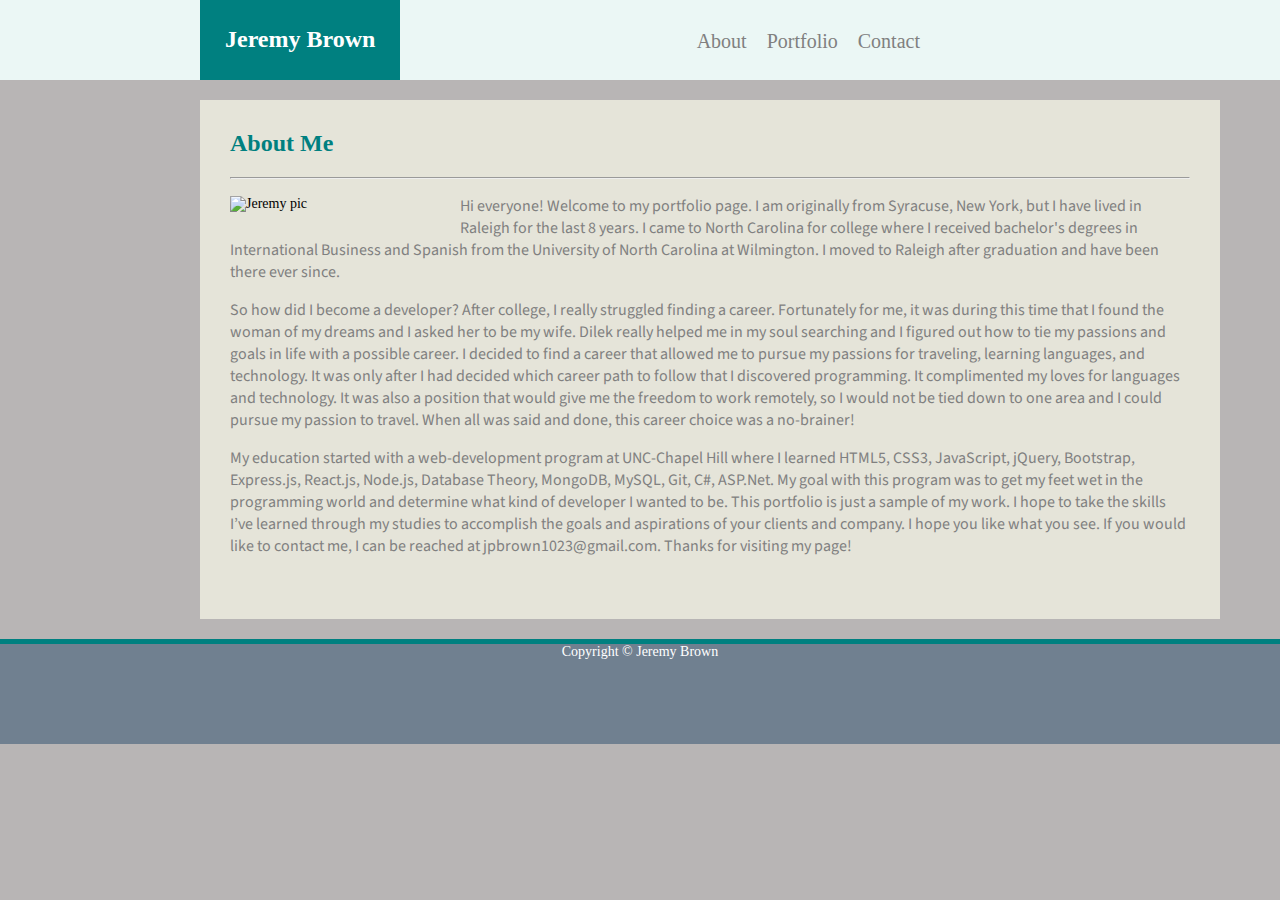
==== index.html @ e9567fb9 "homework2 responsiveness" ====
<!-- My Portfolio Webpage -->
<!DOCTYPE html>
<html lang="en-us">

<head>
    <meta charset="UTF-8">
    <meta name="viewport" content="width=device-width, initial-scale=1">
    <title>Student Biography</title>
    <!-- Linking CSS -->
    <link rel="stylesheet" type="text/css" href="index-style.css"> 

    <!-- Google font link -->
    <link href="https://fonts.googleapis.com/css?family=Source+Sans+Pro" rel="stylesheet">

</head>

<body>
    <!-- Nav header -->
    <div id="header">
        <!-- Navbar -->  
        <ul id="nav">
                <li class="active"><a href="index.html">About</a></li>
                <li class="active"><a href="portfolio.html">Portfolio</a></li>
                <li class="active"><a href="contact.html">Contact</a></li>     
        </ul>
    </div>   

    <!-- Relative teal box around name -->
    <div id="relative">
        <h1>Jeremy Brown</h1>
    </div>
    
    <div class="container"></div>
     
        <div class="main">
            <!-- Content heading -->
            <section id="main-bio">
                <!-- Heading -->
                <h2>About Me</h2>
                <!-- line break -->
                <hr>
                <!-- Image of me-->
                <img id="bio-image" src="https://scontent-lga3-1.xx.fbcdn.net/v/t1.0-1/p240x240/22815225_10102376696253856_6668329707338366187_n.jpg?_nc_cat=0&oh=4b268ab4e82ddd0f98188fb387153a5d&oe=5BD5C30A" alt="Jeremy pic" width="300px">
                <!-- Bio paragraphs-->
                <p>Hi everyone! Welcome to my portfolio page. I am originally from Syracuse, New York, but I have lived in Raleigh for the last 8 years. I came to North Carolina for college where I received bachelor's degrees in International Business and Spanish from the University of North Carolina at Wilmington. I moved to Raleigh after graduation and have been there ever since.</p>
                
                <p>So how did I become a developer? After college, I really struggled finding a career. Fortunately for me, it was during this time that I found the woman of my dreams and I asked her to be my wife. Dilek really helped me in my soul searching and I figured out how to tie my passions and goals in life with a possible career. I decided to find a career that allowed me to pursue my passions for traveling, learning languages, and technology. It was only after I had decided which career path to follow that I discovered programming. It complimented my loves for languages and technology. It was also a position that would give me the freedom to work remotely, so I would not be tied down to one area and I could pursue my passion to travel. When all was said and done, this career choice was a no-brainer!</p>
                
                <p>My education started with a web-development program at UNC-Chapel Hill where I learned HTML5, CSS3, JavaScript, jQuery, Bootstrap, Express.js, React.js, Node.js, Database Theory, MongoDB, MySQL, Git, C#, ASP.Net. My goal with this program was to get my feet wet in the programming world and determine what kind of developer I wanted to be. This portfolio is just a sample of my work. I hope to take the skills I’ve learned through my studies to accomplish the goals and aspirations of your clients and company. I hope you like what you see. If you would like to contact me, I can be reached at <a href="mailto:jpbrown1023@gmail.com" target="_blank">jpbrown1023@gmail.com</a>. Thanks for visiting my page!</p>
                <br>
            </section>
        
        </div>
    </div>   
</body>

<footer>
    Copyright &copy Jeremy Brown
</footer>
</html>
---- index-style.css ----
body { 
    background-color: rgb(184, 181, 181);
    font-style: Georgia, Times New Roman, Times, serif;
    font-size: 14px;
    margin: 0px;
}

#header {
    background-color: rgb(235, 247, 245);
    height: 80px;
    margin: 0px;
    border: 1px darkslategray;
}

.container {
    width: 960px;
    margin: 
}

#relative {
    width: 200px;
    height: 80px;
    margin: -80px 0px 0px 200px;
    background: teal;
    position: relative;
    vertical-align: center;
    color: white;
}

h1 {
    padding: 10px 0px 10px 25px;
    font-size: 24px;
    position: absolute;
    text-align: center;
}

h2 {
    color: teal;
    font-size: 24px;
}

hr {
    padding: 0px 30px 0px 30px;
}

#nav {
    margin: 0px 350px 0px 0px;
    float: right;
    font-style: Georgia, Times New Roman, Times, serif;
    font-size: 20px;   
}

.active {
    display: inline;
    float:left;
    padding: 30px 10px 30px 10px;
    margin: 0px 0px 30px 0px;
}

a {
    text-decoration: none;
    color: gray;
}

.main {
    background-color: #e5e4d9;
    margin: 20px 0px 20px 200px;
    width: 960px;
    padding: 10px 30px 30px 30px;    
}

.main-bio {
    margin: 20px;
}

#bio-image {
    float: left;
    width: 200px;
    padding: 10px 30px 10px 0px;
}

p {
    font-family: 'Source Sans Pro', sans-serif;
    font-size: 16px;
    color: gray;
}

footer {
    text-align: center;
    background-color: slategrey;
    color: white;
    height: 100px;
    vertical-align: text-bottom;
    border-top: 5px solid teal;
    margin: 0px 0px -80px 0px;
}
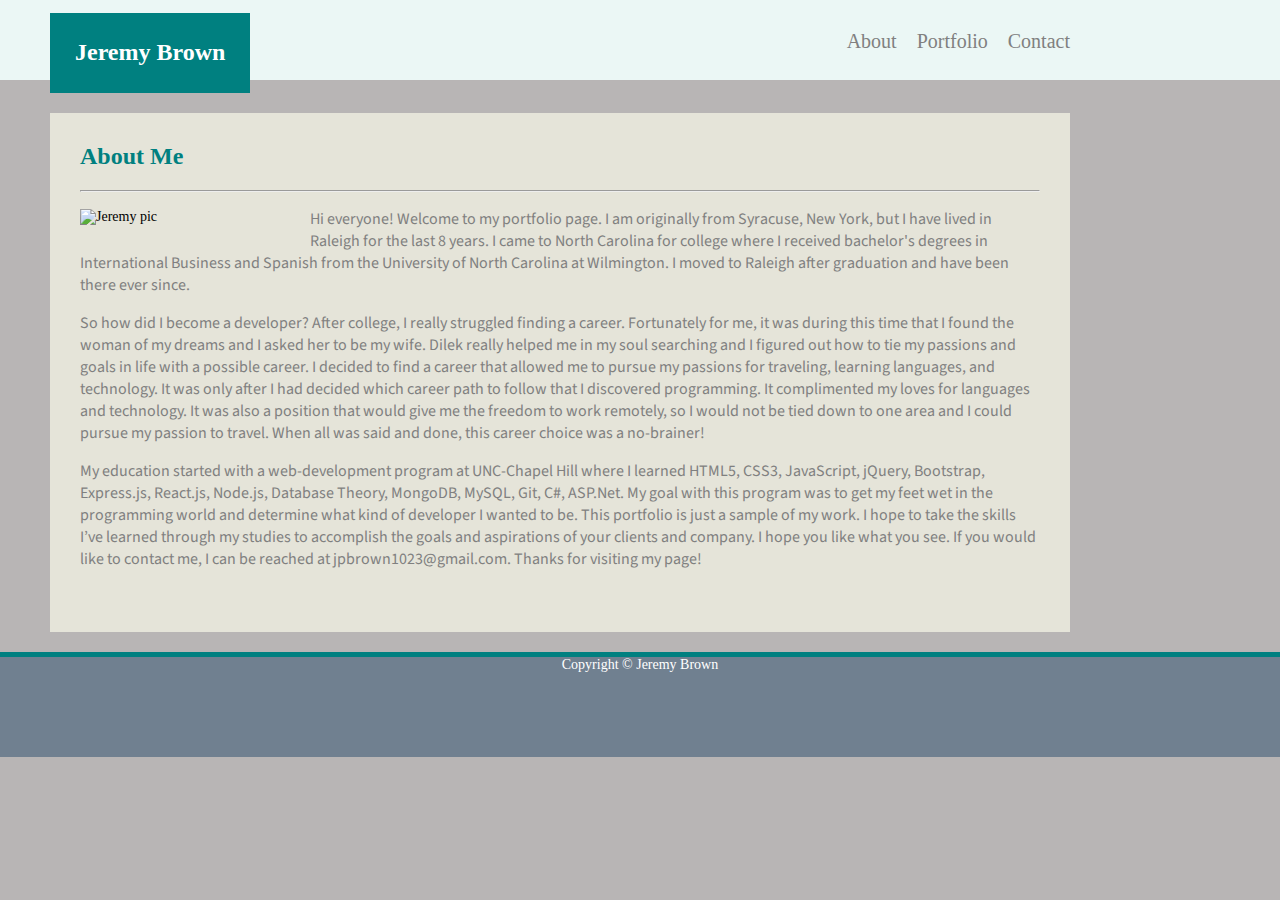
==== commit 7f488829: "changes to index responsiveness settings" ====
--- a/index.html
+++ b/index.html
@@ -26,13 +26,14 @@
     </div>   
 
     <!-- Relative teal box around name -->
-    <div id="relative">
-        <h1>Jeremy Brown</h1>
-    </div>
     
-    <div class="container"></div>
-     
+    
+    <div class="container">
         <div class="main">
+            <!-- Absolute teal box around name -->
+            <div id="absoluteHeader">
+                <h1>Jeremy Brown</h1>
+            </div>
             <!-- Content heading -->
             <section id="main-bio">
                 <!-- Heading -->
--- a/index-style.css
+++ b/index-style.css
@@ -17,12 +17,13 @@
     margin: 
 }
 
-#relative {
+#absoluteHeader {
     width: 200px;
     height: 80px;
-    margin: -80px 0px 0px 200px;
+    margin: -110px 0px 0px -30px;
+    padding: 0px 0px 0px 0px;
     background: teal;
-    position: relative;
+    position: absolute;
     vertical-align: center;
     color: white;
 }
@@ -44,7 +45,7 @@
 }
 
 #nav {
-    margin: 0px 350px 0px 0px;
+    margin: 0px 200px 0px 0px;
     float: right;
     font-style: Georgia, Times New Roman, Times, serif;
     font-size: 20px;   
@@ -64,9 +65,11 @@
 
 .main {
     background-color: #e5e4d9;
-    margin: 20px 0px 20px 200px;
+    margin: 20px auto 20px 200px;
     width: 960px;
-    padding: 10px 30px 30px 30px;    
+    padding: 10px 30px 30px 30px; 
+    position: relative;  
+    align-content: center; 
 }
 
 .main-bio {
@@ -93,4 +96,70 @@
     vertical-align: text-bottom;
     border-top: 5px solid teal;
     margin: 0px 0px -80px 0px;
+}
+@media only screen and (max-width: 1400px) {
+.main {
+    margin: 20px auto 20px 100px;
+}
+}
+
+@media only screen and (max-width: 1300px) {
+.main {
+    margin: 20px auto 20px 50px;
+}
+}
+
+@media only screen and (max-width: 1200px) {
+.main {
+    width: 850px;
+}
+}
+
+@media only screen and (max-width: 1070px) {
+.main {
+    width: 750px;
+}
+}
+
+@media only screen and (max-width: 966px) {
+.main {
+    margin: 20px auto 20px 20px;
+    width: 700px;
+}
+}
+
+@media only screen and (max-width: 820px) {
+#header{
+    width: 100%;
+}
+.main {
+    margin: 20px auto 20px 20px;
+    width: 600px;
+}
+p {
+    font-family: 'Source Sans Pro', sans-serif;
+    font-size: 12px;
+    color: gray;
+}
+
+#nav {
+    font-size: 12px;
+}
+
+h1 {
+    font-size 18px;
+}
+
+#bio-image {
+    width: 100px;
+    padding: 10px 10px 10px 0px;
+
+}
+}
+
+@media only screen and (max-width: 700px) {
+.main {
+    margin: 20px auto 20px 20px;
+    width: 500px;
+}
 }